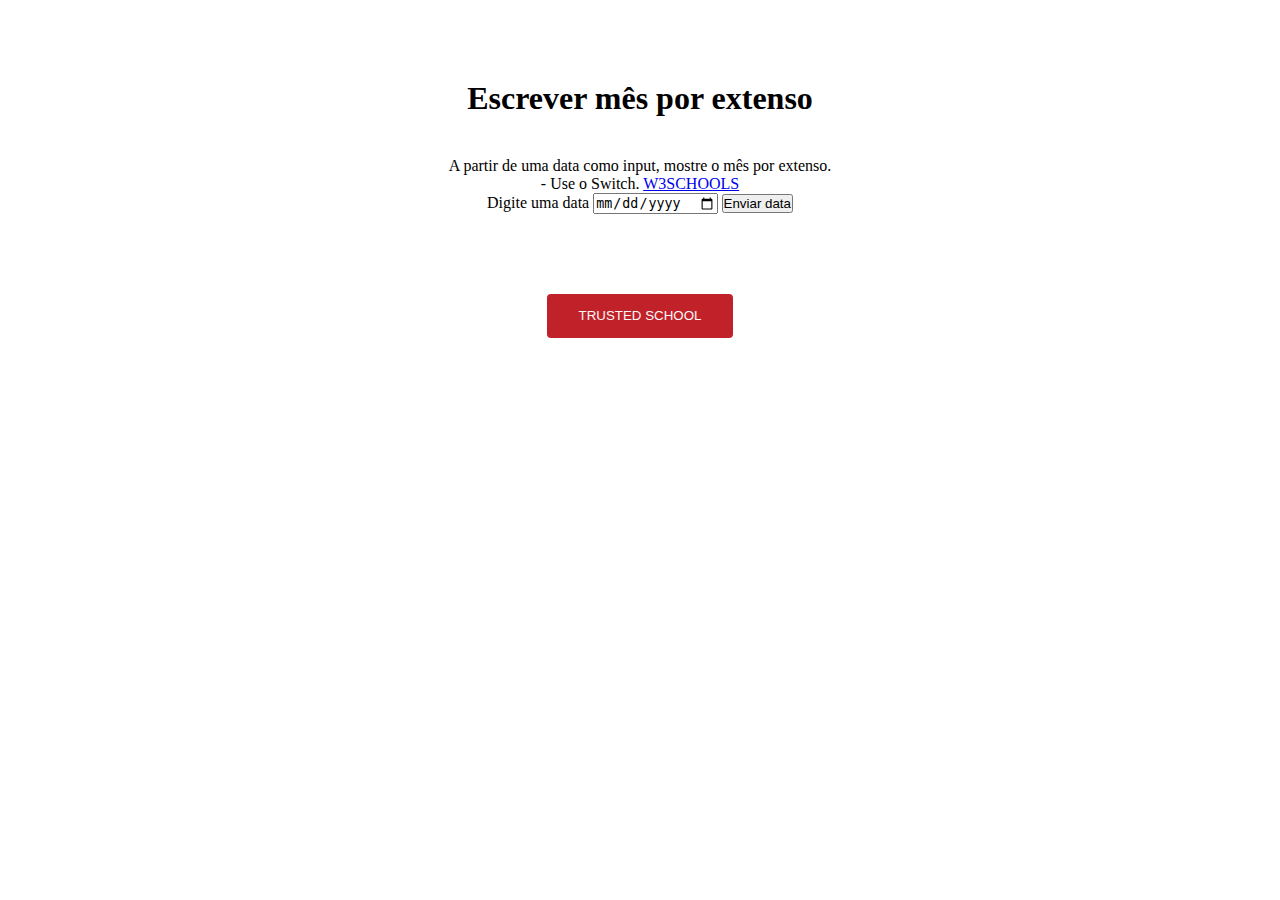
==== EXERCICIOS_JS/Ex07/index.html @ c99c51e7 "Atualizando exercicios" ====
<!DOCTYPE html>
<html lang="pt-br">
<head>
    <meta charset="UTF-8">
    <meta http-equiv="X-UA-Compatible" content="IE=edge">
    <meta name="viewport" content="width=device-width, initial-scale=1.0">
    <title>Ex 07 - Escrever mês por extenso</title>

    <link rel="stylesheet" href="style.css">
    <script src="ex07.js" defer></script>
</head>
<body>
    <header>
        <h1>Escrever mês por extenso</h1>
    </header>

    <div>

        <p>
            A partir de uma data como input, mostre o mês por extenso. 
        </p>
        <p>
            -  Use o Switch.
           <a href="https://www.w3schools.com/js/js_switch.asp">W3SCHOOLS</a> 
        </p>
        
    </div>
    <main>
        <label>Digite uma data</label>
        <input type="date" id="data">
        <button class="btn" onclick="dataMes()">Enviar data</button>
        <h2 id="dataHora"></h2>
    </main>
    <footer>
        <button>
            <a href="https://trusted.school/">TRUSTED SCHOOL</a>
        </button>
    </footer>

    
</body>
</html>
---- EXERCICIOS_JS/Ex07/style.css ----
* {
    margin: 0;
    padding: 0;
    box-sizing: border-box;
}

body {
    text-align: center;
}

header h1{
    margin-top: 80px;
    margin-bottom: 40px;
}

main h2{
    margin-top: 40px;
}

footer {
    margin-top: 80px;
}


footer button{
    border-radius: 4px;
    gap: 10px;
    background-color: #c12128;
    padding: 14px 32px 15px;
    border: none;
    text-transform: uppercase;
}
footer button:hover{
    border-radius: 4px;
    gap: 10px;
    background-color: #1A1E27;
    padding: 14px 32px 15px;
    border: none;
    text-transform: uppercase;
}



footer a{
    text-decoration: none;
    color: #fafafa;

}
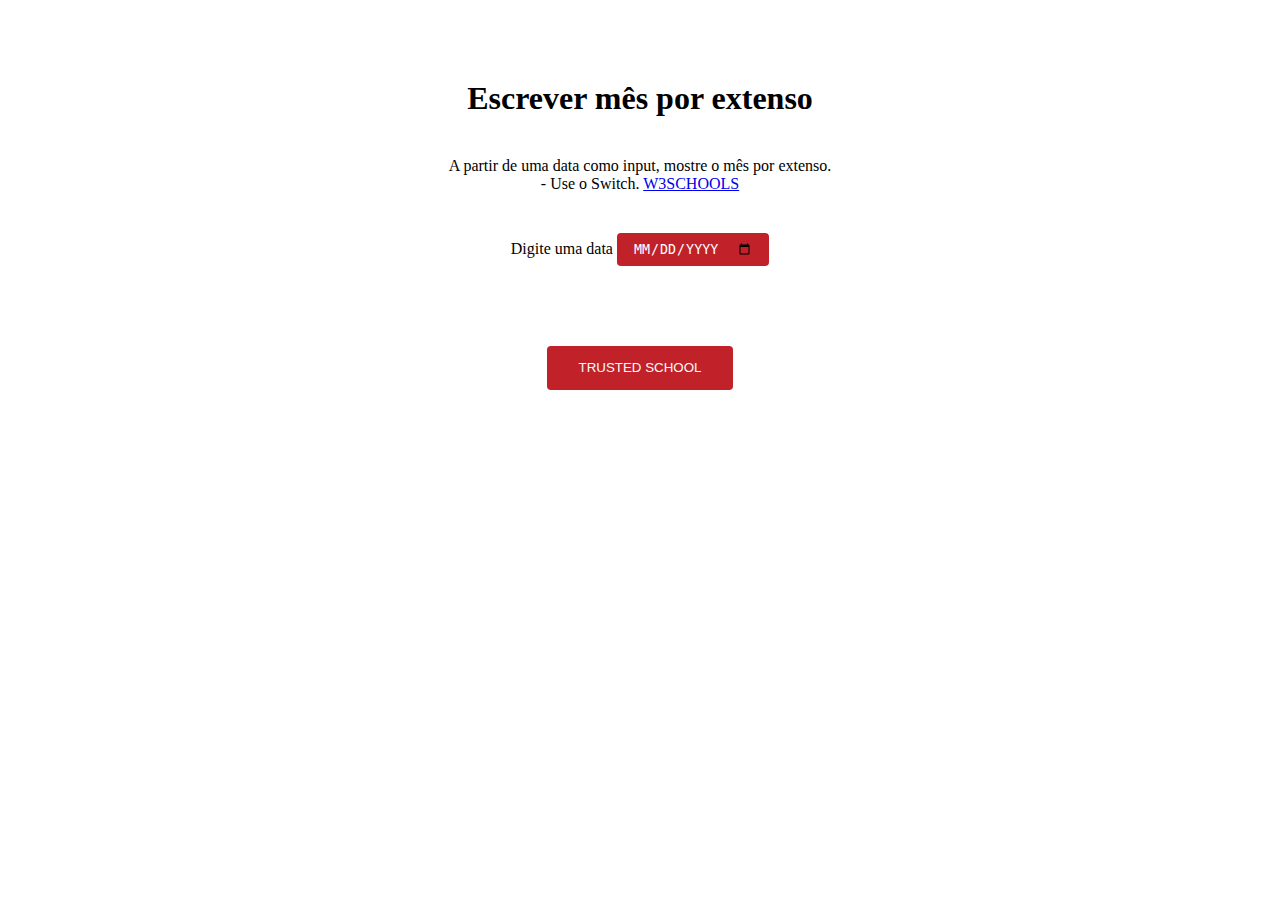
==== commit 8bbeee5c: "Adicionando Novos Exercicios" ====
--- a/EXERCICIOS_JS/Ex07/index.html
+++ b/EXERCICIOS_JS/Ex07/index.html
@@ -27,9 +27,9 @@
     </div>
     <main>
         <label>Digite uma data</label>
-        <input type="date" id="data">
-        <button class="btn" onclick="dataMes()">Enviar data</button>
+        <input type="date" id="Date" onchange="obterMes()">
         <h2 id="dataHora"></h2>
+        <p id="escrevaData"></p>
     </main>
     <footer>
         <button>
--- a/EXERCICIOS_JS/Ex07/style.css
+++ b/EXERCICIOS_JS/Ex07/style.css
@@ -13,12 +13,37 @@
     margin-bottom: 40px;
 }
 
+main {
+    margin-top: 40px;;
+}
+
 main h2{
     margin-top: 40px;
 }
 
 footer {
     margin-top: 80px;
+}
+
+main input {
+    border-radius: 4px;
+    gap: 10px;
+    background-color: #c12128;
+    padding: 8px 16px;
+    border: none;
+    text-transform: uppercase;
+    color: white;
+}
+
+main button {
+    border-radius: 4px;
+    gap: 10px;
+    background-color: #c12128;
+    padding: 8px 16px;
+    border: none;
+    text-transform: uppercase;
+    color: white;
+    cursor: pointer;
 }
 
 
